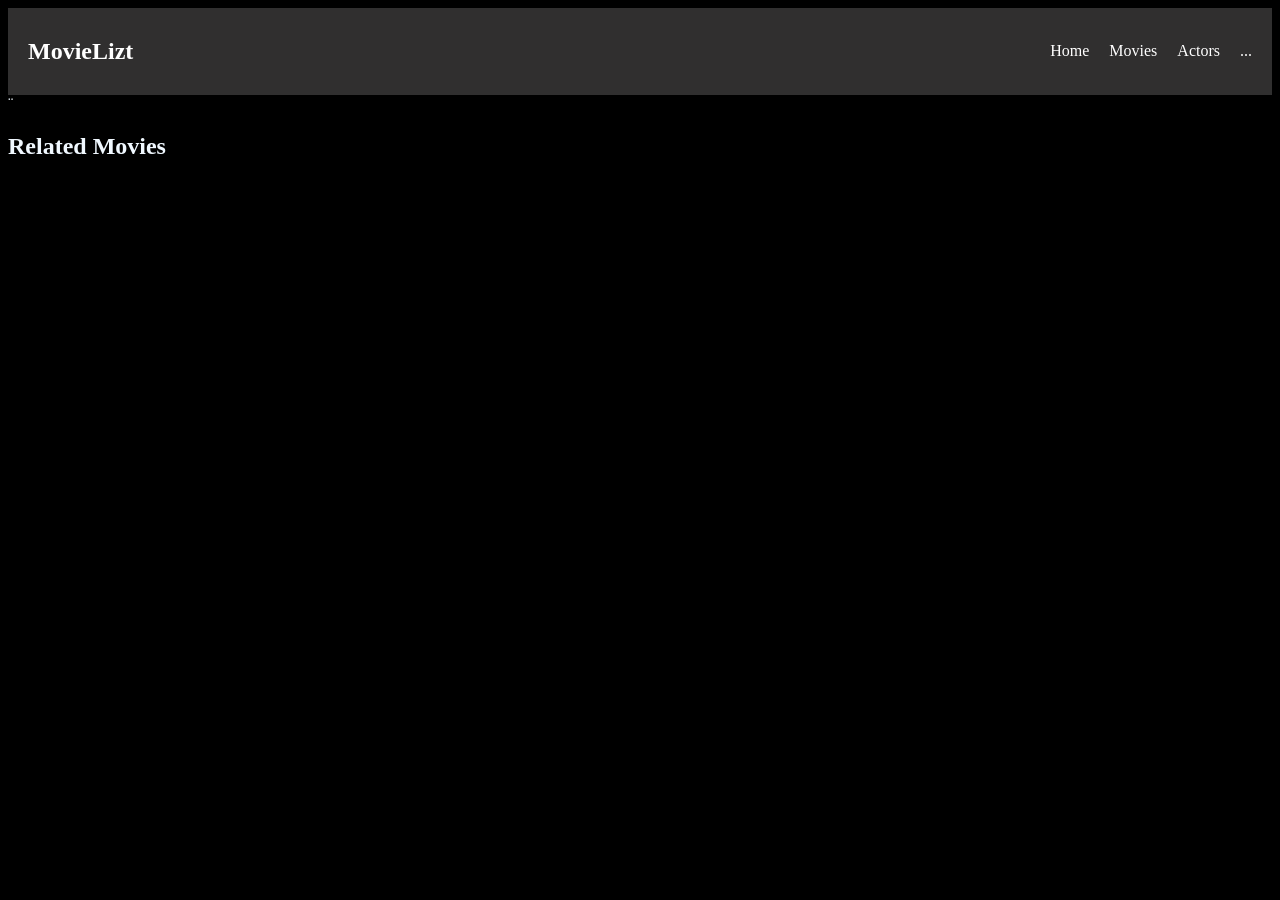
==== html/actor-detail.html @ ab3af24c "actor page, movie page, sök funktion samt lite css gjord!" ====
<!DOCTYPE html>
<html lang="en">
<head>
    <meta charset="UTF-8">
    <meta name="viewport" content="width=device-width, initial-scale=1.0">
    <link rel="stylesheet" href="../css/style.css">
    <link rel="stylesheet" href="../css/nav.css">
    <script src="../fragments/navbar.js" defer></script>
    <script src="../fragments/footer.js" defer></script>

    <title>MovieLizt-actor-detail</title>
</head>
<body class="container">

    <nav id="navbar"></nav>

    <div id="actor-detail"></div>¨

    <h2>Related Movies</h2>
    <div id="actor-movies" class="movie-row"></div>

    <script type="module" src="../modules/actor-detail.js"></script>
    
</body>
</html>
---- css/style.css ----
.container{
    background-color: black;
    color: aliceblue;
}

.popular-movie-row{
    display: flex;
    overflow-x: auto;
    gap: 16px;
    padding: 20px;
    scroll-snap-type: mandatory;
    scrollbar-width: none;
}

.ranked-movie-row{
    display: flex;
    overflow-x: auto;
    gap: 16px;
    padding: 20px;
    scroll-snap-type: mandatory;
    scrollbar-width: none;
}

.popular-actor-row {
    display: flex;
    overflow-x: auto;
    gap: 16px;
    padding: 20px;
    scroll-snap-type: mandatory;
    scrollbar-width: none;
}


.movie{
    width: 250px;
    flex: 0 0 auto;

    display: flex;
    flex-direction: column;

    border-radius: 8px;
    overflow: hidden;
    background: #302f2f;

    box-shadow: 0 4px 10px rgba(0,0,0,0.4);
    

    cursor: pointer;
    transition: 0.2s;
    
}

.movie:hover{
    transform: scale(1.05);
    box-shadow: 0 8px 20px;
}

.actor{
        width: 250px;
    flex: 0 0 auto;

    display: flex;
    flex-direction: column;

    border-radius: 8px;
    overflow: hidden;
    background: #302f2f;

    box-shadow: 0 4px 10px rgba(0,0,0,0.4);
    

    cursor: pointer;
    transition: 0.2s;
}

.actor:hover{
    transform: scale(1.05);
    box-shadow: 0 8px 20px;   
}

.movie img{
    width: 100%;
    aspect-ratio: 2 / 3;
    object-fit: cover;
    display: block;
}

.movie h3{
    text-align: center;
    margin-top: 8px;
    margin-bottom: 4px;
}

.movie p{
    text-align: center;
    margin-top: 0;
    margin-bottom: 6px;
    font-size: 12px;
}

.cast-row{
    display: flex;
    overflow-x: auto;
    gap: 12px;
    padding: 10px;
    scroll-snap-type: mandatory;
}

.movie-row{
    display: flex;
    overflow-x: auto;
    gap: 12px;
    padding: 10px;
    scroll-snap-type: mandatory;
}
---- css/nav.css ----
.nav-container{
    display: flex;
    justify-content: space-between;
    align-items: center;
    background: #302f2f;
    padding: 10px 20px;
    color: white;
}

.nav-list{
    display: flex;
    list-style: none;
    gap: 20px;
}

.nav-list a{
    color: white;
    text-decoration: none;
}

.nav-list a:hover{
    color: hotpink;
}

.footer{
   
    bottom: 0;
    width: 100%;
}

.footer-container{
    display: flex;
    justify-content: space-between;
    background: #302f2f;
    color: white;
    padding: 30px 20px;
    flex-wrap: wrap;
}

.footer-section{
    max-width: 250px;
}


.footer-section ul {
    list-style: none;
    padding: 0;
}

.footer-section a {
    color: white;
    text-decoration: none;
}

.footer-section a:hover {
    color: hotpink;
}

.footer-bottom {
    text-align: center;
    background: black;
    color: lightgray;
    padding: 10px;

}
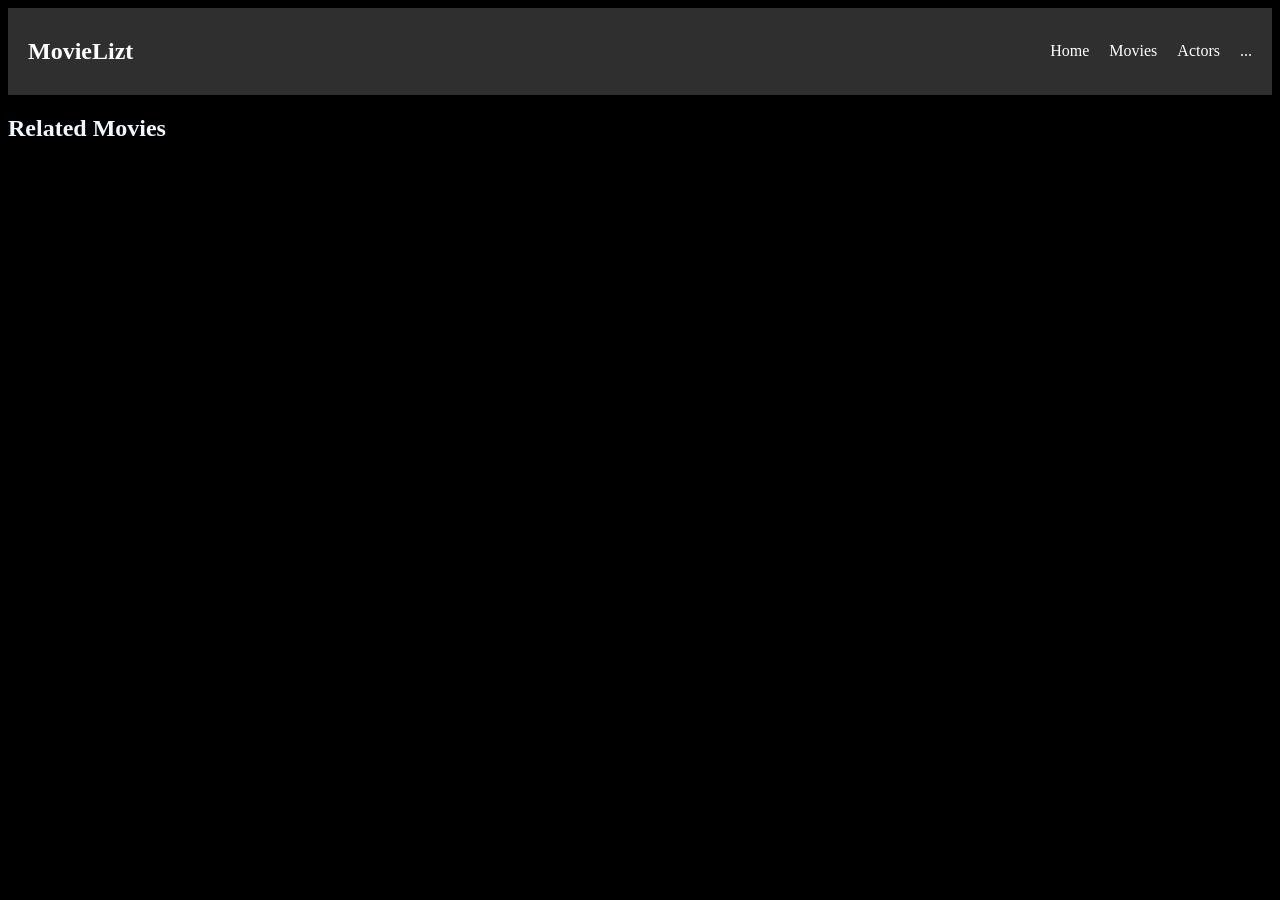
==== commit dfb933bf: "tagit bort tecken från div!" ====
--- a/html/actor-detail.html
+++ b/html/actor-detail.html
@@ -14,7 +14,7 @@
 
     <nav id="navbar"></nav>
 
-    <div id="actor-detail"></div>¨
+    <div id="actor-detail"></div>
 
     <h2>Related Movies</h2>
     <div id="actor-movies" class="movie-row"></div>
--- a/css/style.css
+++ b/css/style.css
@@ -56,7 +56,7 @@
 }
 
 .actor{
-        width: 250px;
+    width: 250px;
     flex: 0 0 auto;
 
     display: flex;
@@ -104,6 +104,16 @@
     gap: 12px;
     padding: 10px;
     scroll-snap-type: mandatory;
+    scrollbar-width: none;
+}
+
+.actor-row{
+    display: flex;
+    overflow-x: auto;
+    gap: 12px;
+    padding: 10px;
+    scroll-snap-type: mandatory;
+    scrollbar-width: none;
 }
 
 .movie-row{
@@ -112,4 +122,5 @@
     gap: 12px;
     padding: 10px;
     scroll-snap-type: mandatory;
+    scrollbar-width: none;
 }
